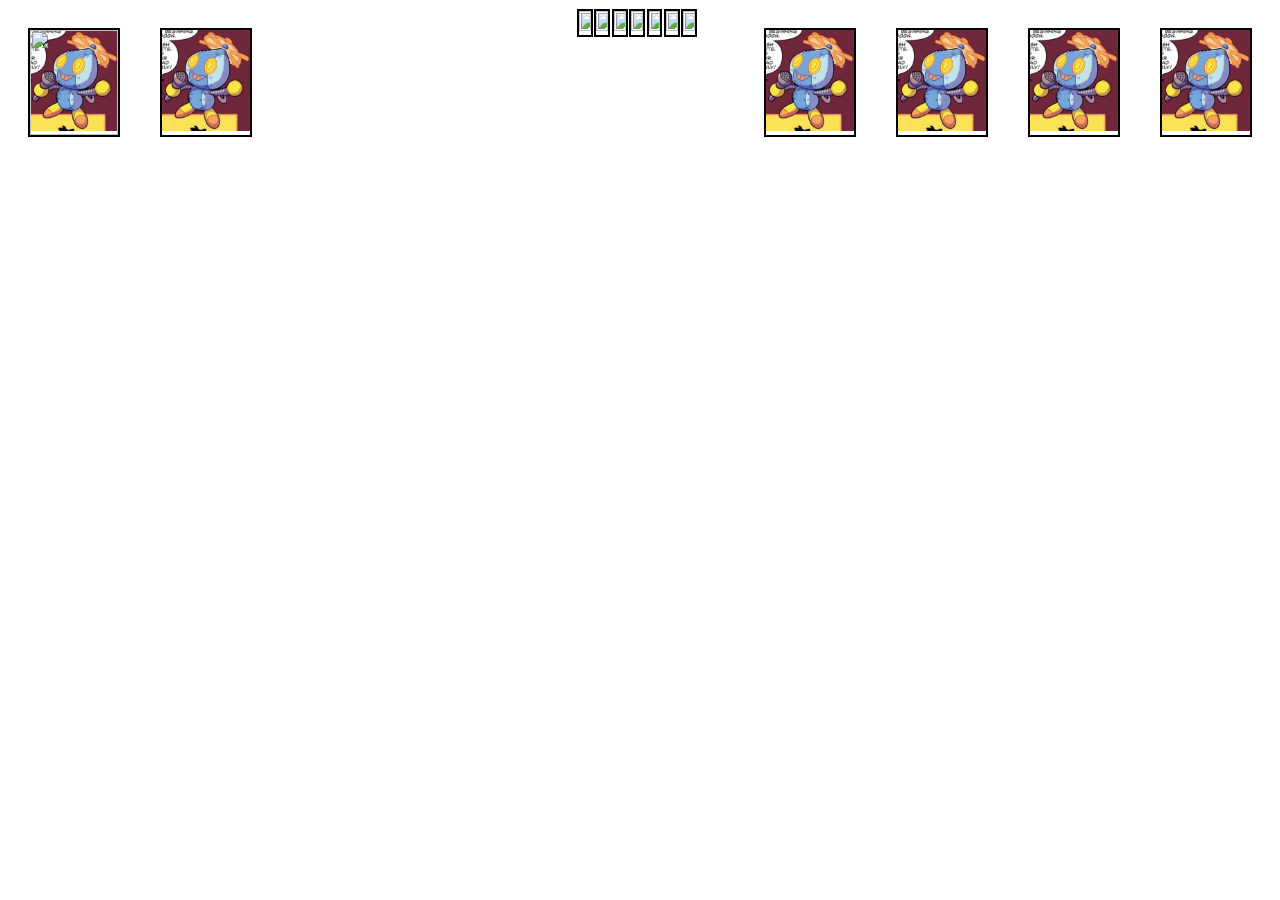
==== index.html @ 8969daa3 "fixed js files" ====
<!DOCTYPE html>
<html lang="en" dir="ltr">
  <head>
    <meta charset="utf-8">
    <title>Solitaire</title>
    <link rel="stylesheet" href="style.css">
  </head>
  <body>
    <!--different areas for cards to be set-->
    <div id="deckZone">
      <img class="base" src="test.jpg" style="width: 100%"></img>

      <img class="card" src="faceDown.png" style="width: 100%"></img>
      <img class="card" src="faceDown.png" style="width: 100%"></img>
      <img class="card" src="faceDown.png" style="width: 100%"></img>
      <img class="card" src="faceDown.png" style="width: 100%"></img>
      <img class="card" src="faceDown.png" style="width: 100%"></img>
      <img class="card" src="faceDown.png" style="width: 100%"></img>
      <img class="card" src="faceDown.png" style="width: 100%"></img>
      <img class="card" src="faceDown.png" style="width: 100%"></img>
      <img class="card" src="faceDown.png" style="width: 100%"></img>
      <img class="card" src="faceDown.png" style="width: 100%"></img>

    </div>

    <div id="drawZone"><img class="base" src="test.jpg" style="width: 100%"></img></div>

    <div id="aceZone"><img class="base" src="test.jpg" style="width: 100%"></img></div>
    <div id="heartZone"><img class="base" src="test.jpg" style="width: 100%"></img></div>
    <div id="clubZone"><img class="base" src="test.jpg" style="width: 100%"></img></div>
    <div id="diamondZone"><img class="base" src="test.jpg" style="width: 100%"></img></div>

    <div id = "playZone">
      <div id="pile1"> <img class="card" src="faceDown.png"> </img></div>
      <div id="pile2"> <img class="card" src="faceDown.png"> </img></div>
      <div id="pile3"> <img class="card" src="faceDown.png"> </img></div>
      <div id="pile4"> <img class="card" src="faceDown.png"> </img></div>
      <div id="pile5"> <img class="card" src="faceDown.png"> </img></div>
      <div id="pile6"> <img class="card" src="faceDown.png"> </img></div>
      <div id="pile7"> <img class="card" src="faceDown.png"> </img></div>
    </div>




  </body>
  <script src="app.js"></script>
</html>
---- style.css ----
.baseZone{
  position: relative;
  width: 100%;
  height: 100%;
  top: 0px;
  left: 0px;
}

#deckZone .card, #drawZone .card, #aceZone .card, #clubZone .card, #heartZone .card, #diamondZone .card{
  position: absolute;
  width: 100%;
  height: 100%;
  top: 0px;
  left: 0px;
}

#pile1 .card, #pile2 .card, #pile3 .card, #pile4 .card, #pile5 .card, #pile6 .card, #pile7 .card{
  width: 100%;
  height: 100%;
}

#playZone{
  float: right;
}


#deckZone, #drawZone{
  position: relative;
  width: 7%;
  border: 2px;
  border-color: black;
  border-style: solid;
  margin: 1.5625%;
  float: left;
}

#aceZone, #heartZone, #clubZone, #diamondZone{
  position: relative;
  width: 7%;
  border: 2px;
  border-color: black;
  border-style: solid;
  margin: 1.5625%;
  float: right;
}




#pile1{
  width: 7%;
  margin: 0.5%;
  border: 2px;
  border-color: black;
  border-style: solid;
  float: left;
  text-align: center;
}

#pile2{
  width: 7%;
  margin: 0.5%;
  border: 2px;
  border-color: black;
  border-style: solid;
  float: left;
  text-align: center;
}

#pile3{
  width: 7%;
  margin: 0.5%;
  border: 2px;
  border-color: black;
  border-style: solid;
  float: left;
  text-align: center;
}

#pile4{
  width: 7%;
  margin: 0.5%;
  border: 2px;
  border-color: black;
  border-style: solid;
  float: left;
  text-align: center;
}


#pile5{
  width: 7%;
  margin: 0.5%;
  border: 2px;
  border-color: black;
  border-style: solid;
  float: left;
  text-align: center;
}


#pile6{
  width: 7%;
  margin: 0.5%;
  border: 2px;
  border-color: black;
  border-style: solid;
  float: left;
  text-align: center;
}

#pile7{
  width: 7%;
  margin: 0.5%;
  border: 2px;
  border-color: black;
  border-style: solid;
  float: left;
  text-align: center;
}
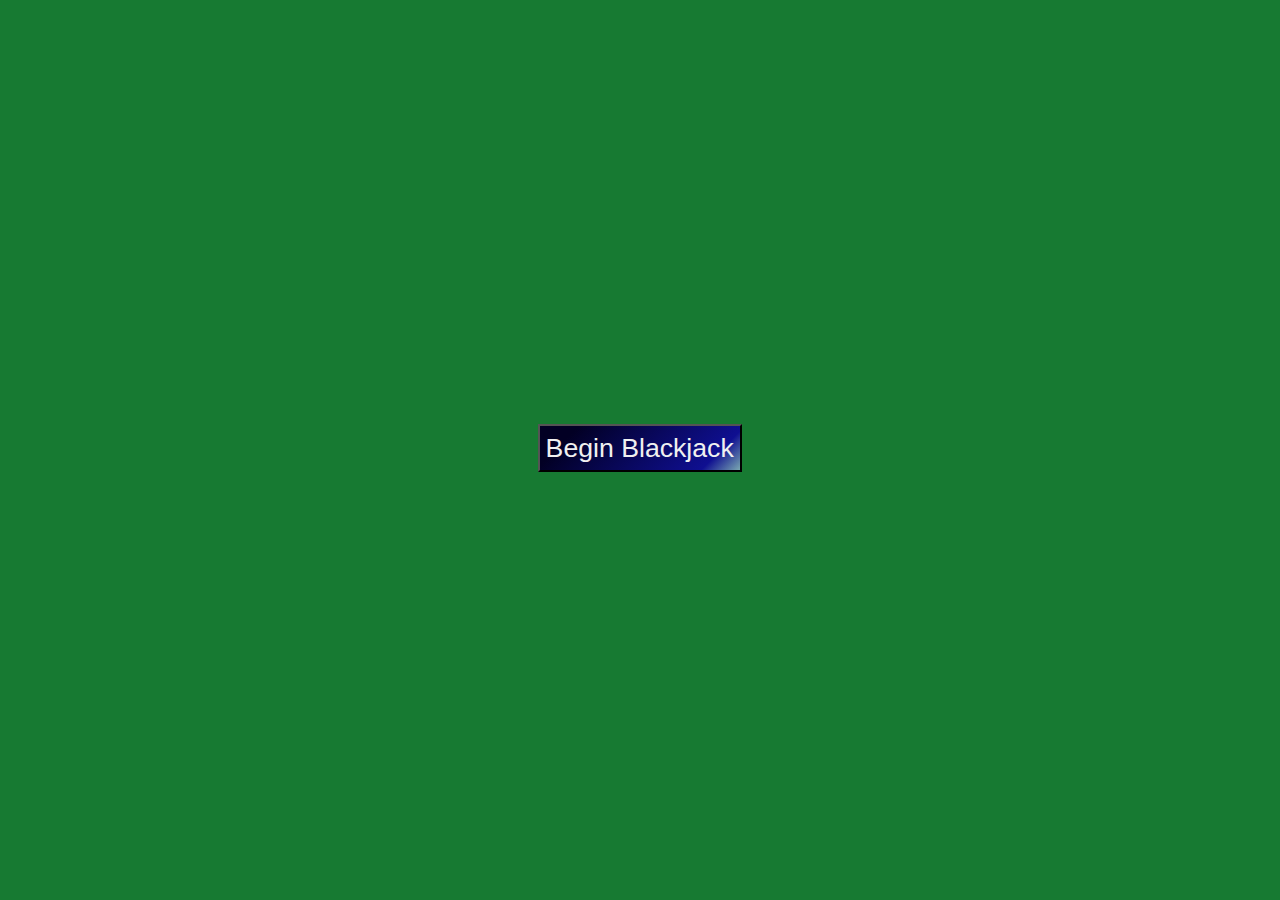
==== commit 032d5410: "tweaked button styles and renamed files" ====
--- a/index.html
+++ b/index.html
@@ -2,46 +2,44 @@
 <html lang="en" dir="ltr">
   <head>
     <meta charset="utf-8">
-    <title>Solitaire</title>
+    <title>Blackjack</title>
     <link rel="stylesheet" href="style.css">
   </head>
   <body>
-    <!--different areas for cards to be set-->
-    <div id="deckZone">
-      <img class="base" src="test.jpg" style="width: 100%"></img>
 
-      <img class="card" src="faceDown.png" style="width: 100%"></img>
-      <img class="card" src="faceDown.png" style="width: 100%"></img>
-      <img class="card" src="faceDown.png" style="width: 100%"></img>
-      <img class="card" src="faceDown.png" style="width: 100%"></img>
-      <img class="card" src="faceDown.png" style="width: 100%"></img>
-      <img class="card" src="faceDown.png" style="width: 100%"></img>
-      <img class="card" src="faceDown.png" style="width: 100%"></img>
-      <img class="card" src="faceDown.png" style="width: 100%"></img>
-      <img class="card" src="faceDown.png" style="width: 100%"></img>
-      <img class="card" src="faceDown.png" style="width: 100%"></img>
+<div id="upperBlock">
+    <div id="dealerHand">
+      <!--<img class="backdrop" src="backdrop.png" alt="Where the dealer's cards go"></img>-->
+    </div>
+</div>
 
-    </div>
+<div id="startsite">
+    <button id="beginGame"> Begin Blackjack </button>
+</div>
 
-    <div id="drawZone"><img class="base" src="test.jpg" style="width: 100%"></img></div>
+<div id="centerBlock" class="invisibleText">
+  <div id = "scoreboard">
+    <p>Dealer Score: </p>
+      <p id="dealerNum">0</p>
+        <p id="result" class="invisibleText">___</p>
+    <p>Player Score: </p>
+      <p id="playerNum">0</p>
+  </div>
 
-    <div id="aceZone"><img class="base" src="test.jpg" style="width: 100%"></img></div>
-    <div id="heartZone"><img class="base" src="test.jpg" style="width: 100%"></img></div>
-    <div id="clubZone"><img class="base" src="test.jpg" style="width: 100%"></img></div>
-    <div id="diamondZone"><img class="base" src="test.jpg" style="width: 100%"></img></div>
-
-    <div id = "playZone">
-      <div id="pile1"> <img class="card" src="faceDown.png"> </img></div>
-      <div id="pile2"> <img class="card" src="faceDown.png"> </img></div>
-      <div id="pile3"> <img class="card" src="faceDown.png"> </img></div>
-      <div id="pile4"> <img class="card" src="faceDown.png"> </img></div>
-      <div id="pile5"> <img class="card" src="faceDown.png"> </img></div>
-      <div id="pile6"> <img class="card" src="faceDown.png"> </img></div>
-      <div id="pile7"> <img class="card" src="faceDown.png"> </img></div>
+    <div id="moves">
+        <button id="hit" class="invisibleButton" type="button" name="hitButton"> Hit </button>
+        <button id="newgame" type="button" name="reset"> Next Round </button>
+        <button id="stand" class="invisibleButton" type="button" name="standButton"> Stand </button>
     </div>
 
 
+</div>
 
+<div id="lowerBlock">
+    <div id="playerHand">
+      <!--<img class="backdrop" src="backdrop.png" alt="Where the player's cards go"></img>-->
+    </div>
+</div>
 
   </body>
   <script src="app.js"></script>
--- a/style.css
+++ b/style.css
@@ -1,3 +1,176 @@
+body{
+  background-color: #177a32;
+  color: white;
+}
+
+
+
+
+#beginGame{
+  padding-top: 0.5%;
+  padding-bottom: 0.5%;
+  position: absolute;
+  top: 50%;
+  left: 50%;
+  margin: -2% 0 0 -8%;
+  font-size: 20pt;
+  color: rgb(240,240,240);
+  background: rgb(2,0,36);
+  background: linear-gradient(135deg, rgba(2,0,36,1) 16%, rgba(15,15,145,1) 84%, rgba(122,168,177,1) 100%);
+}
+
+#dealerHand{
+  /*border-style: solid;
+  border-color: black;*/
+}
+
+
+#scoreboard{
+  width: 10%;
+  margin-right: 5%;
+  border-style: solid;
+  border-color: black;
+  float: right;
+}
+
+#moves{
+  margin-left: 40%;
+  width: 20%;
+
+  /*border-style: solid;
+  border-color: black;*/
+}
+
+#hit, #stand{
+  width: 47%;
+  padding-top: 5%;
+  padding-bottom: 5%;
+  margin: 1%;
+  font-size: 20pt;
+  color: rgb(240,240,240);
+  background: rgb(2,0,36);
+  background: linear-gradient(135deg, rgba(2,0,36,1) 16%, rgba(15,15,145,1) 84%, rgba(122,168,177,1) 100%);
+}
+
+#newgame{
+  width: 98%;
+  padding-top: 5%;
+  padding-bottom: 5%;
+  margin-left: 1%;
+  margin-right: 1%;
+  font-size: 20pt;
+  color: rgb(240,240,240);
+  background: rgb(2,0,36);
+  background: linear-gradient(135deg, rgba(2,0,36,1) 16%, rgba(15,15,145,1) 84%, rgba(122,168,177,1) 100%);
+}
+
+#playerHand{
+
+  /*border-style: solid;
+  border-color: black;*/
+}
+
+.backdrop{
+  position: relative;
+  width: 100%;
+  top: 0px;
+  left: 0px;
+}
+
+.invisibleButton{
+  display: none;
+}
+
+.invisibleText{
+  visibility: hidden;
+}
+
+#dealerNum, #playerNum{
+
+}
+
+
+.twocards{
+  margin-left: auto;
+  margin-right: auto;
+  width: 27.5%;
+}
+
+.twocards .card{
+  width:47.5%;
+  margin-right: 2.5%;
+}
+
+.threecards{
+  margin-left: auto;
+  margin-right: auto;
+  width: 45%;
+}
+
+.threecards .card{
+  width:29%;
+  margin-right: 2.5%;
+}
+
+.fourcards{
+  margin-left: auto;
+  margin-right: auto;
+  width: 60%;
+}
+
+.fourcards .card{
+  width:22%;
+  margin-right: 2.5%;
+}
+
+.fivecards{
+  margin-left: auto;
+  margin-right: auto;
+  width: 75%;
+}
+
+.fivecards .card{
+  width:15%;
+  margin-right: 2.5%;
+}
+
+.sixcards{
+  margin-left: auto;
+  margin-right: auto;
+  width: 90%;
+}
+
+.sixcards .card{
+  width: 13.5%;
+  margin-right: 2.5%;
+}
+
+
+.sevencards{
+  margin-left: auto;
+  margin-right: auto;
+  width: 95%;
+}
+
+.sevencards .card{
+  width: 10%;
+  margin-right: 2.5%;
+}
+
+.eightcards{
+
+}
+
+
+
+
+
+
+
+
+
+
+
 
 
 .baseZone{
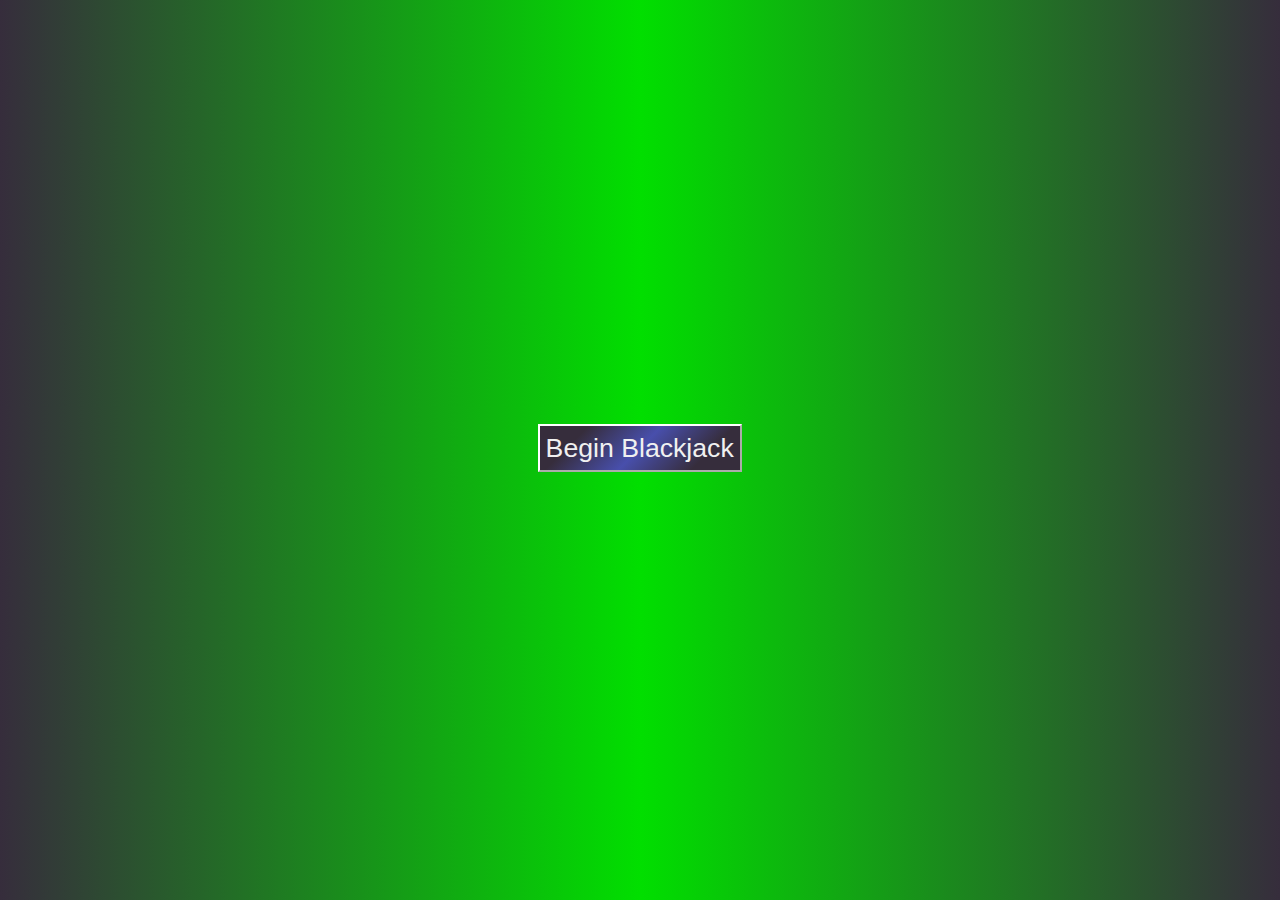
==== commit fadd190f: "responsive text. nice looking buttons. good to ship?" ====
--- a/index.html
+++ b/index.html
@@ -8,9 +8,11 @@
   <body>
 
 <div id="upperBlock">
+
     <div id="dealerHand">
       <!--<img class="backdrop" src="backdrop.png" alt="Where the dealer's cards go"></img>-->
     </div>
+
 </div>
 
 <div id="startsite">
@@ -18,20 +20,19 @@
 </div>
 
 <div id="centerBlock" class="invisibleText">
-  <div id = "scoreboard">
-    <p>Dealer Score: </p>
-      <p id="dealerNum">0</p>
-        <p id="result" class="invisibleText">___</p>
-    <p>Player Score: </p>
-      <p id="playerNum">0</p>
-  </div>
-
     <div id="moves">
         <button id="hit" class="invisibleButton" type="button" name="hitButton"> Hit </button>
         <button id="newgame" type="button" name="reset"> Next Round </button>
         <button id="stand" class="invisibleButton" type="button" name="standButton"> Stand </button>
     </div>
 
+    <div id = "scoreboard">
+      <p>Dealer Score: </p>
+        <p id="dealerNum">0</p>
+          <p id="result" class="invisibleText">___</p>
+      <p>Player Score: </p>
+        <p id="playerNum">0</p>
+    </div>
 
 </div>
 
--- a/style.css
+++ b/style.css
@@ -1,5 +1,6 @@
 body{
-  background-color: #177a32;
+  background: rgb(54,45,60);
+  background: linear-gradient(90deg, rgba(54,45,60,1) 0%, rgba(1,223,0,1) 50%, rgba(54,45,60,1) 100%);
   color: white;
 }
 
@@ -12,11 +13,12 @@
   position: absolute;
   top: 50%;
   left: 50%;
+  border-color: white;
   margin: -2% 0 0 -8%;
   font-size: 20pt;
   color: rgb(240,240,240);
-  background: rgb(2,0,36);
-  background: linear-gradient(135deg, rgba(2,0,36,1) 16%, rgba(15,15,145,1) 84%, rgba(122,168,177,1) 100%);
+  background: rgb(54,45,60);
+  background: linear-gradient(135deg, rgba(54,45,60,1) 20%, rgba(72,79,172,1) 50%, rgba(54,45,60,1) 80%);
 }
 
 #dealerHand{
@@ -27,10 +29,17 @@
 
 #scoreboard{
   width: 10%;
-  margin-right: 5%;
+  margin-left: 85%;
+  margin-top: -5%;
   border-style: solid;
-  border-color: black;
-  float: right;
+  border-color: white;
+  background: rgb(54,45,60);
+  background: linear-gradient(135deg, rgba(54,45,60,1) 20%, rgba(72,79,172,1) 50%, rgba(54,45,60,1) 80%);
+  position: absolute;
+}
+
+#scoreboard p{
+  padding-left: 4%;
 }
 
 #moves{
@@ -46,22 +55,23 @@
   padding-top: 5%;
   padding-bottom: 5%;
   margin: 1%;
+  border-color: white;
   font-size: 20pt;
   color: rgb(240,240,240);
-  background: rgb(2,0,36);
-  background: linear-gradient(135deg, rgba(2,0,36,1) 16%, rgba(15,15,145,1) 84%, rgba(122,168,177,1) 100%);
+  background: rgb(54,45,60);
+  background: linear-gradient(135deg, rgba(54,45,60,1) 20%, rgba(72,79,172,1) 50%, rgba(54,45,60,1) 80%);
 }
 
 #newgame{
   width: 98%;
   padding-top: 5%;
   padding-bottom: 5%;
-  margin-left: 1%;
-  margin-right: 1%;
+  margin: 1%;
+  border-color: white;
   font-size: 20pt;
   color: rgb(240,240,240);
-  background: rgb(2,0,36);
-  background: linear-gradient(135deg, rgba(2,0,36,1) 16%, rgba(15,15,145,1) 84%, rgba(122,168,177,1) 100%);
+  background: rgb(54,45,60);
+  background: linear-gradient(135deg, rgba(54,45,60,1) 20%, rgba(72,79,172,1) 50%, rgba(54,45,60,1) 80%);
 }
 
 #playerHand{
@@ -126,7 +136,7 @@
 .fivecards{
   margin-left: auto;
   margin-right: auto;
-  width: 75%;
+  width: 82.5%;
 }
 
 .fivecards .card{
@@ -157,139 +167,14 @@
   margin-right: 2.5%;
 }
 
-.eightcards{
-
+@media only screen and (max-width: 900px) {
+  #beginGame, #scoreboard, #hit, #stand, #newgame {
+    font-size: 8pt;
+  }
 }
 
-
-
-
-
-
-
-
-
-
-
-
-
-.baseZone{
-  position: relative;
-  width: 100%;
-  height: 100%;
-  top: 0px;
-  left: 0px;
+@media only screen and (max-width: 400px) {
+  #beginGame, #scoreboard, #hit, #stand, #newgame {
+    font-size: 4pt;
+  }
 }
-
-#deckZone .card, #drawZone .card, #aceZone .card, #clubZone .card, #heartZone .card, #diamondZone .card{
-  position: absolute;
-  width: 100%;
-  height: 100%;
-  top: 0px;
-  left: 0px;
-}
-
-#pile1 .card, #pile2 .card, #pile3 .card, #pile4 .card, #pile5 .card, #pile6 .card, #pile7 .card{
-  width: 100%;
-  height: 100%;
-}
-
-#playZone{
-  float: right;
-}
-
-
-#deckZone, #drawZone{
-  position: relative;
-  width: 7%;
-  border: 2px;
-  border-color: black;
-  border-style: solid;
-  margin: 1.5625%;
-  float: left;
-}
-
-#aceZone, #heartZone, #clubZone, #diamondZone{
-  position: relative;
-  width: 7%;
-  border: 2px;
-  border-color: black;
-  border-style: solid;
-  margin: 1.5625%;
-  float: right;
-}
-
-
-
-
-#pile1{
-  width: 7%;
-  margin: 0.5%;
-  border: 2px;
-  border-color: black;
-  border-style: solid;
-  float: left;
-  text-align: center;
-}
-
-#pile2{
-  width: 7%;
-  margin: 0.5%;
-  border: 2px;
-  border-color: black;
-  border-style: solid;
-  float: left;
-  text-align: center;
-}
-
-#pile3{
-  width: 7%;
-  margin: 0.5%;
-  border: 2px;
-  border-color: black;
-  border-style: solid;
-  float: left;
-  text-align: center;
-}
-
-#pile4{
-  width: 7%;
-  margin: 0.5%;
-  border: 2px;
-  border-color: black;
-  border-style: solid;
-  float: left;
-  text-align: center;
-}
-
-
-#pile5{
-  width: 7%;
-  margin: 0.5%;
-  border: 2px;
-  border-color: black;
-  border-style: solid;
-  float: left;
-  text-align: center;
-}
-
-
-#pile6{
-  width: 7%;
-  margin: 0.5%;
-  border: 2px;
-  border-color: black;
-  border-style: solid;
-  float: left;
-  text-align: center;
-}
-
-#pile7{
-  width: 7%;
-  margin: 0.5%;
-  border: 2px;
-  border-color: black;
-  border-style: solid;
-  float: left;
-  text-align: center;
-}
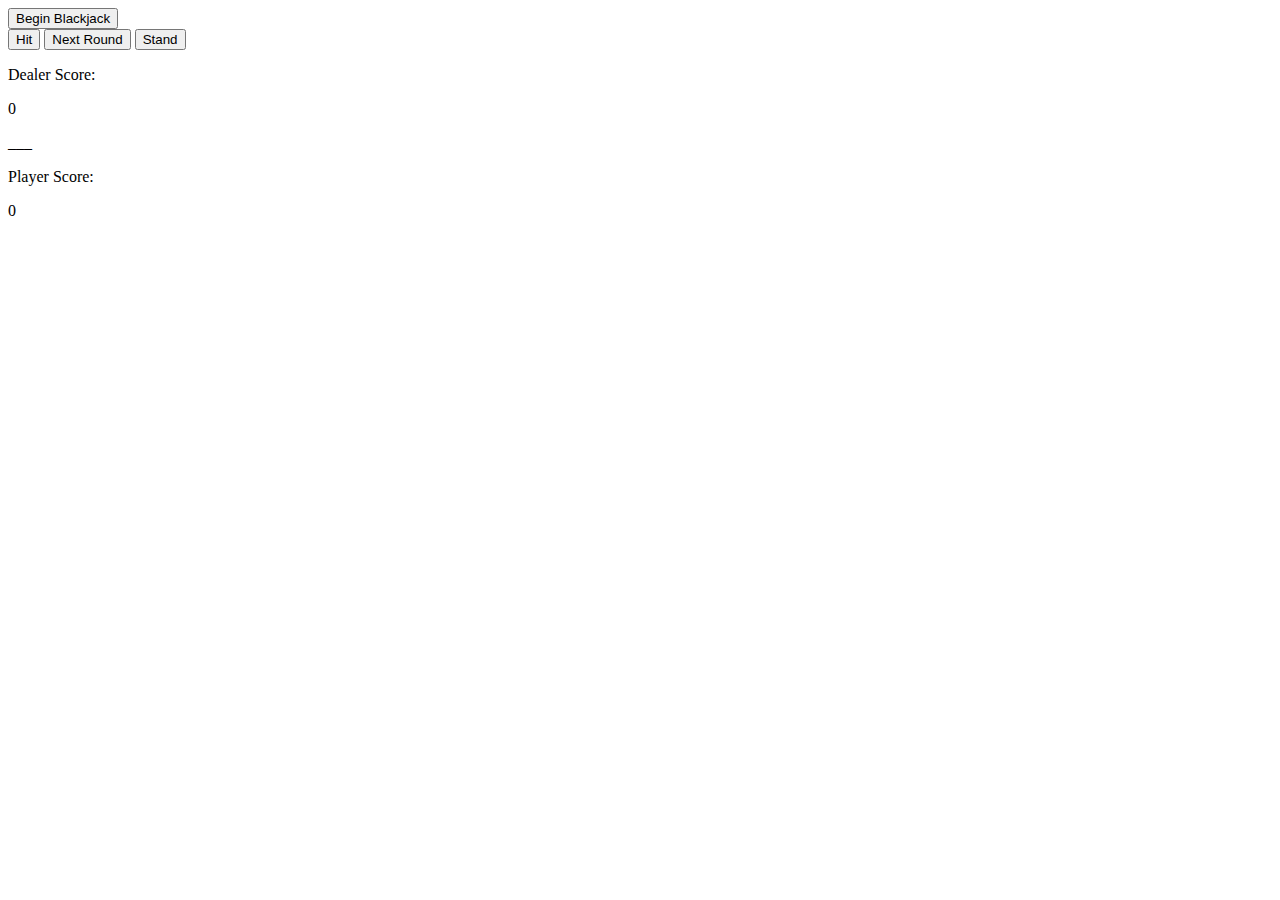
==== commit e9a34747: "editing file paths" ====
--- a/index.html
+++ b/index.html
@@ -3,7 +3,7 @@
   <head>
     <meta charset="utf-8">
     <title>Blackjack</title>
-    <link rel="stylesheet" href="style.css">
+    <link rel="stylesheet" href=".style.css">
   </head>
   <body>
 
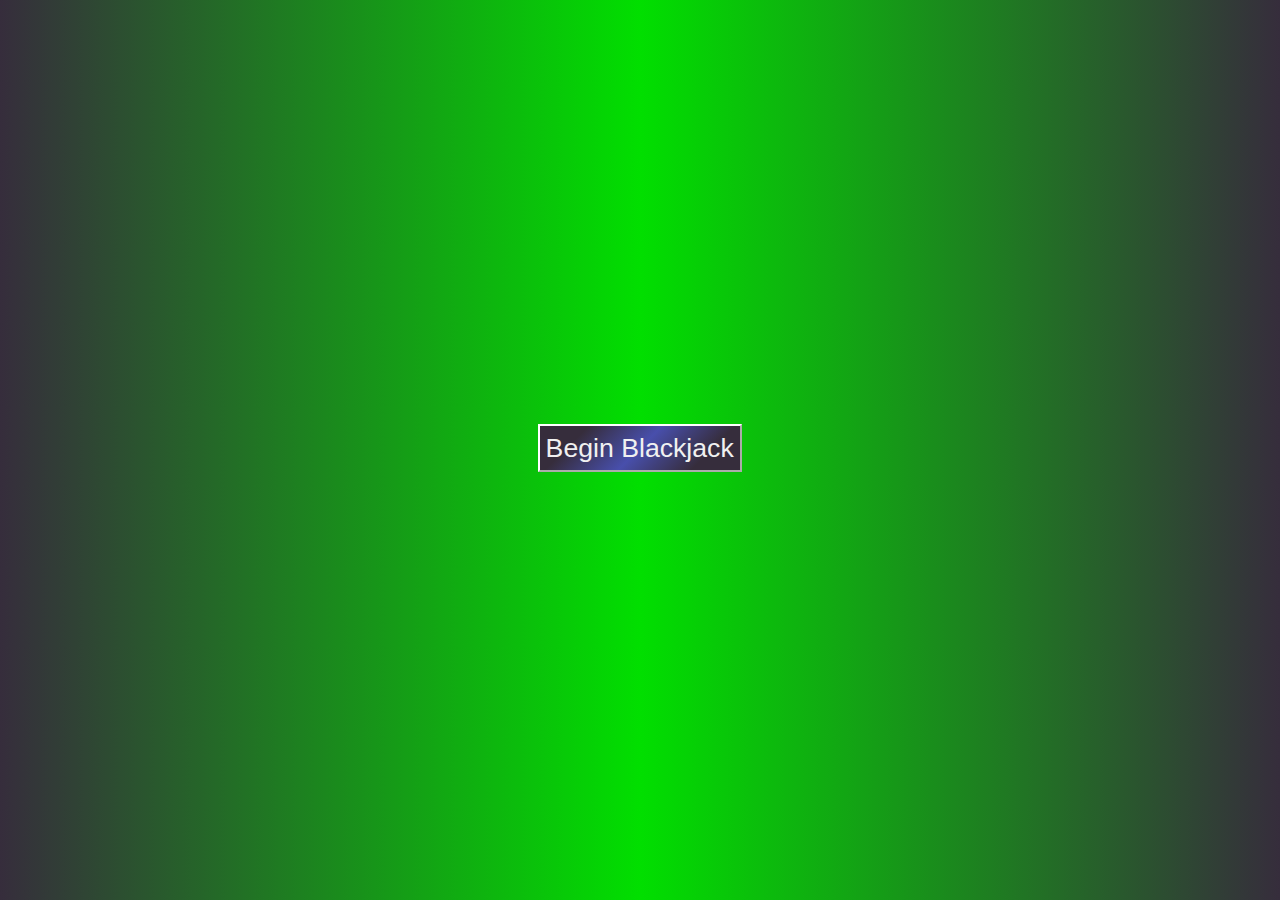
==== commit 86b1d0a4: "fixing file paths for github host" ====
--- a/index.html
+++ b/index.html
@@ -3,7 +3,7 @@
   <head>
     <meta charset="utf-8">
     <title>Blackjack</title>
-    <link rel="stylesheet" href=".style.css">
+    <link rel="stylesheet" href="./style.css">
   </head>
   <body>
 
--- a/style.css
+++ b/style.css
@@ -0,0 +1,180 @@
+body{
+  background: rgb(54,45,60);
+  background: linear-gradient(90deg, rgba(54,45,60,1) 0%, rgba(1,223,0,1) 50%, rgba(54,45,60,1) 100%);
+  color: white;
+}
+
+
+
+
+#beginGame{
+  padding-top: 0.5%;
+  padding-bottom: 0.5%;
+  position: absolute;
+  top: 50%;
+  left: 50%;
+  border-color: white;
+  margin: -2% 0 0 -8%;
+  font-size: 20pt;
+  color: rgb(240,240,240);
+  background: rgb(54,45,60);
+  background: linear-gradient(135deg, rgba(54,45,60,1) 20%, rgba(72,79,172,1) 50%, rgba(54,45,60,1) 80%);
+}
+
+#dealerHand{
+  /*border-style: solid;
+  border-color: black;*/
+}
+
+
+#scoreboard{
+  width: 10%;
+  margin-left: 85%;
+  margin-top: -5%;
+  border-style: solid;
+  border-color: white;
+  background: rgb(54,45,60);
+  background: linear-gradient(135deg, rgba(54,45,60,1) 20%, rgba(72,79,172,1) 50%, rgba(54,45,60,1) 80%);
+  position: absolute;
+}
+
+#scoreboard p{
+  padding-left: 4%;
+}
+
+#moves{
+  margin-left: 40%;
+  width: 20%;
+
+  /*border-style: solid;
+  border-color: black;*/
+}
+
+#hit, #stand{
+  width: 47%;
+  padding-top: 5%;
+  padding-bottom: 5%;
+  margin: 1%;
+  border-color: white;
+  font-size: 20pt;
+  color: rgb(240,240,240);
+  background: rgb(54,45,60);
+  background: linear-gradient(135deg, rgba(54,45,60,1) 20%, rgba(72,79,172,1) 50%, rgba(54,45,60,1) 80%);
+}
+
+#newgame{
+  width: 98%;
+  padding-top: 5%;
+  padding-bottom: 5%;
+  margin: 1%;
+  border-color: white;
+  font-size: 20pt;
+  color: rgb(240,240,240);
+  background: rgb(54,45,60);
+  background: linear-gradient(135deg, rgba(54,45,60,1) 20%, rgba(72,79,172,1) 50%, rgba(54,45,60,1) 80%);
+}
+
+#playerHand{
+
+  /*border-style: solid;
+  border-color: black;*/
+}
+
+.backdrop{
+  position: relative;
+  width: 100%;
+  top: 0px;
+  left: 0px;
+}
+
+.invisibleButton{
+  display: none;
+}
+
+.invisibleText{
+  visibility: hidden;
+}
+
+#dealerNum, #playerNum{
+
+}
+
+
+.twocards{
+  margin-left: auto;
+  margin-right: auto;
+  width: 27.5%;
+}
+
+.twocards .card{
+  width:47.5%;
+  margin-right: 2.5%;
+}
+
+.threecards{
+  margin-left: auto;
+  margin-right: auto;
+  width: 45%;
+}
+
+.threecards .card{
+  width:29%;
+  margin-right: 2.5%;
+}
+
+.fourcards{
+  margin-left: auto;
+  margin-right: auto;
+  width: 60%;
+}
+
+.fourcards .card{
+  width:22%;
+  margin-right: 2.5%;
+}
+
+.fivecards{
+  margin-left: auto;
+  margin-right: auto;
+  width: 82.5%;
+}
+
+.fivecards .card{
+  width:15%;
+  margin-right: 2.5%;
+}
+
+.sixcards{
+  margin-left: auto;
+  margin-right: auto;
+  width: 90%;
+}
+
+.sixcards .card{
+  width: 13.5%;
+  margin-right: 2.5%;
+}
+
+
+.sevencards{
+  margin-left: auto;
+  margin-right: auto;
+  width: 95%;
+}
+
+.sevencards .card{
+  width: 10%;
+  margin-right: 2.5%;
+}
+
+@media only screen and (max-width: 900px) {
+  #beginGame, #scoreboard, #hit, #stand, #newgame {
+    font-size: 8pt;
+  }
+}
+
+@media only screen and (max-width: 400px) {
+  #beginGame, #scoreboard, #hit, #stand, #newgame {
+    font-size: 4pt;
+  }
+}
